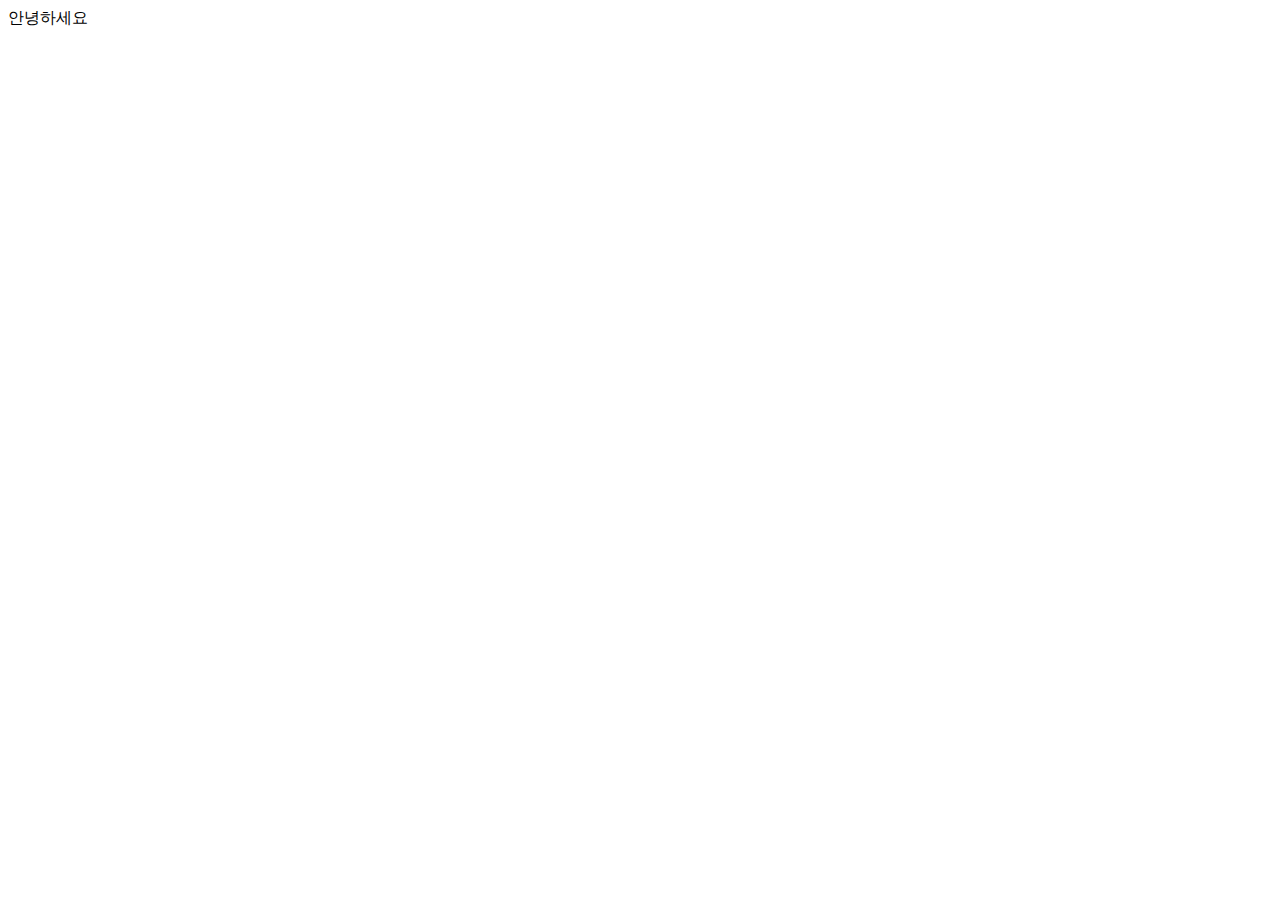
==== mission-03/index.html @ ac63cd5d "base setting" ====
<!DOCTYPE html>
<html lang="en">
	<head>
		<meta charset="UTF-8" />
		<meta
			name="viewport"
			content="width=device-width, initial-scale=1.0" />
		<title>Document</title>
		<link
			<link
			rel="stylesheet"
			href="./css/style.css" />
	</head>
	<body>
		안녕하세요
	</body>
</html>
---- mission-03/css/style.css ----
@import url(//spoqa.github.io/spoqa-han-sans/css/SpoqaHanSansNeo.css);
@import url(./font.css);
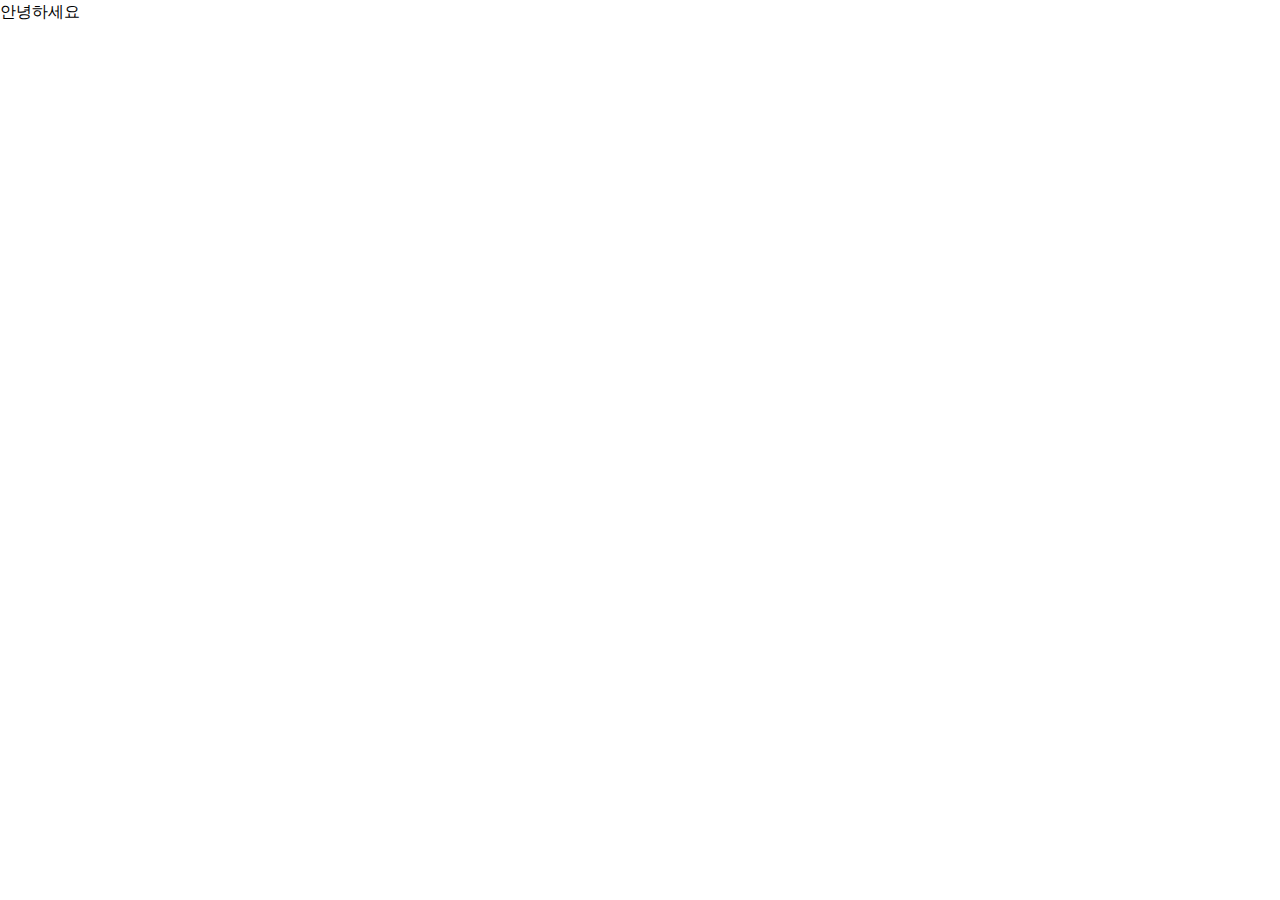
==== commit e4907260: "logo component complete" ====
--- a/mission-03/index.html
+++ b/mission-03/index.html
@@ -7,6 +7,10 @@
 			content="width=device-width, initial-scale=1.0" />
 		<title>Document</title>
 		<link
+			rel="icon"
+			href="./images/Favicon.png"
+			type="image/x-icon" />
+		<link
 			<link
 			rel="stylesheet"
 			href="./css/style.css" />
--- a/mission-03/css/style.css
+++ b/mission-03/css/style.css
@@ -1,2 +1,6 @@
 @import url(//spoqa.github.io/spoqa-han-sans/css/SpoqaHanSansNeo.css);
 @import url(./font.css);
+@import url(./reset.css);
+@import url(./base.css);
+@import url(./normalize.css);
+@import url(./components.css);
